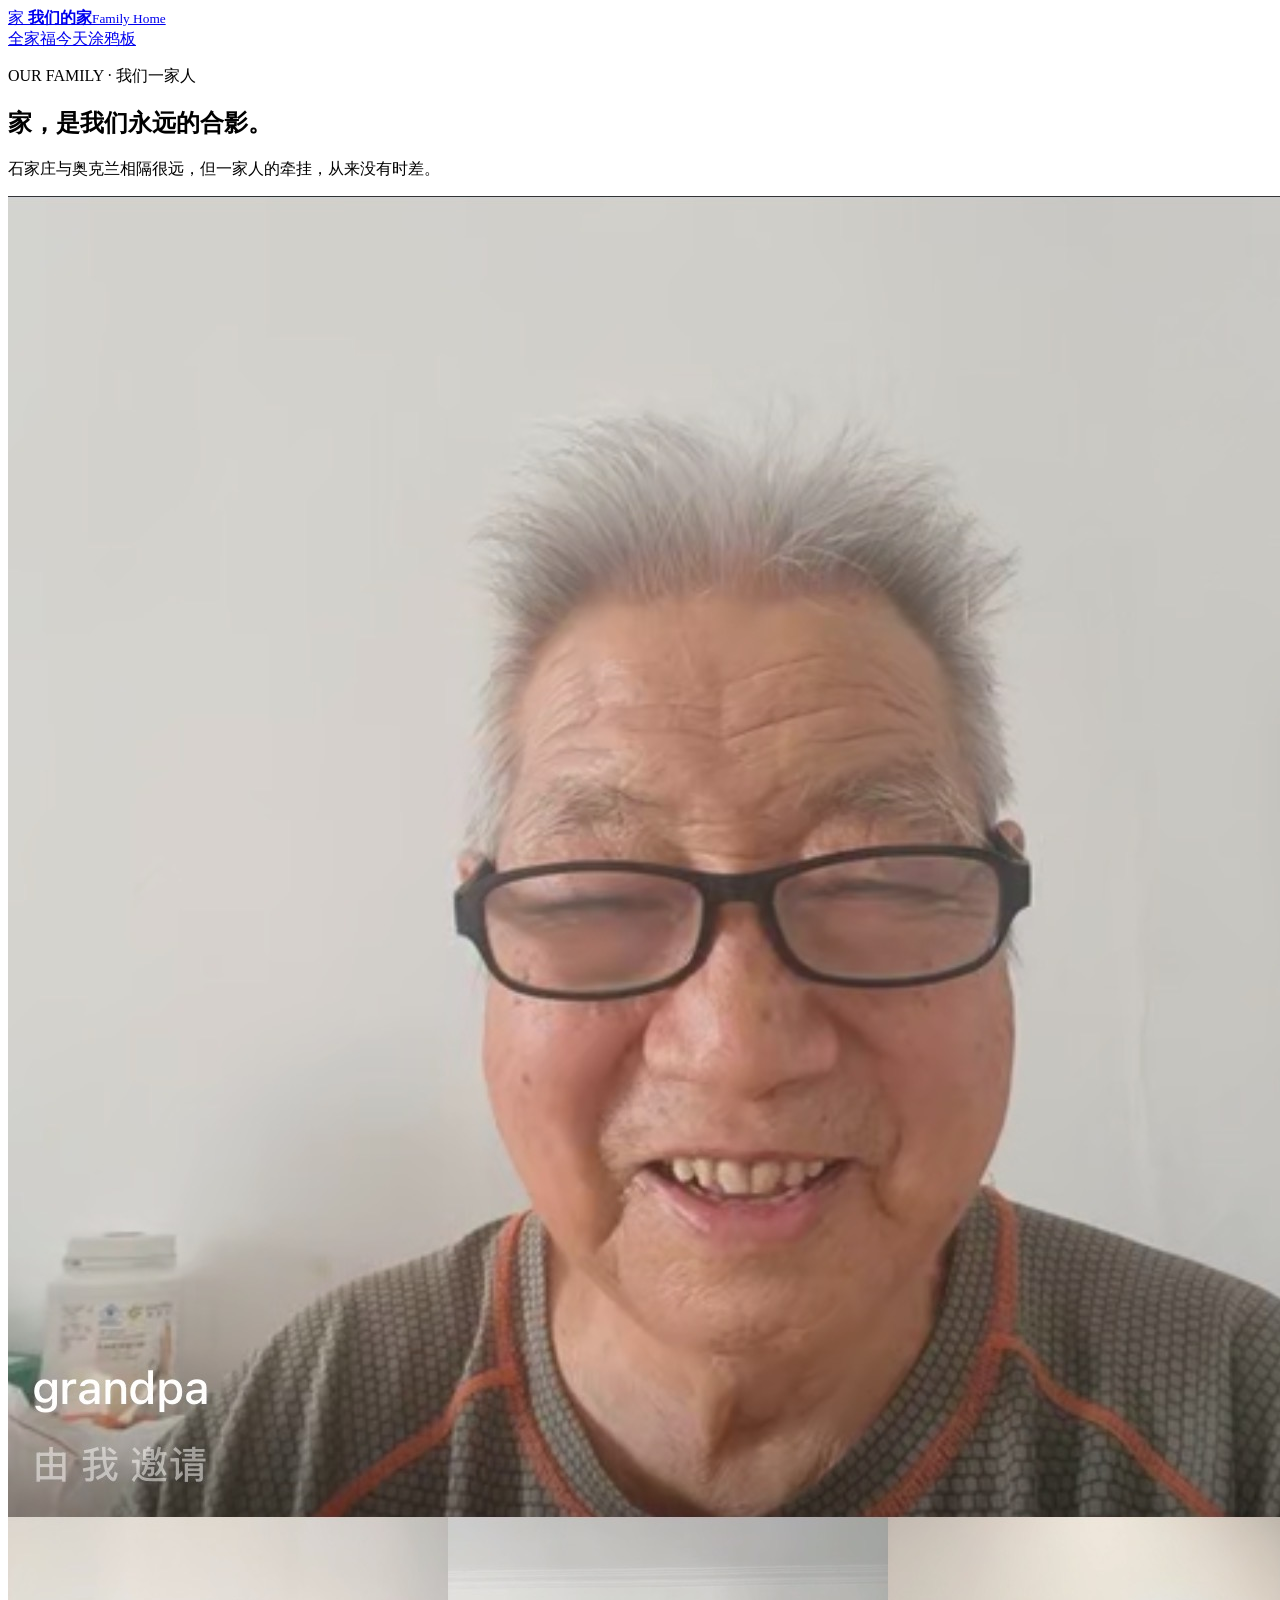
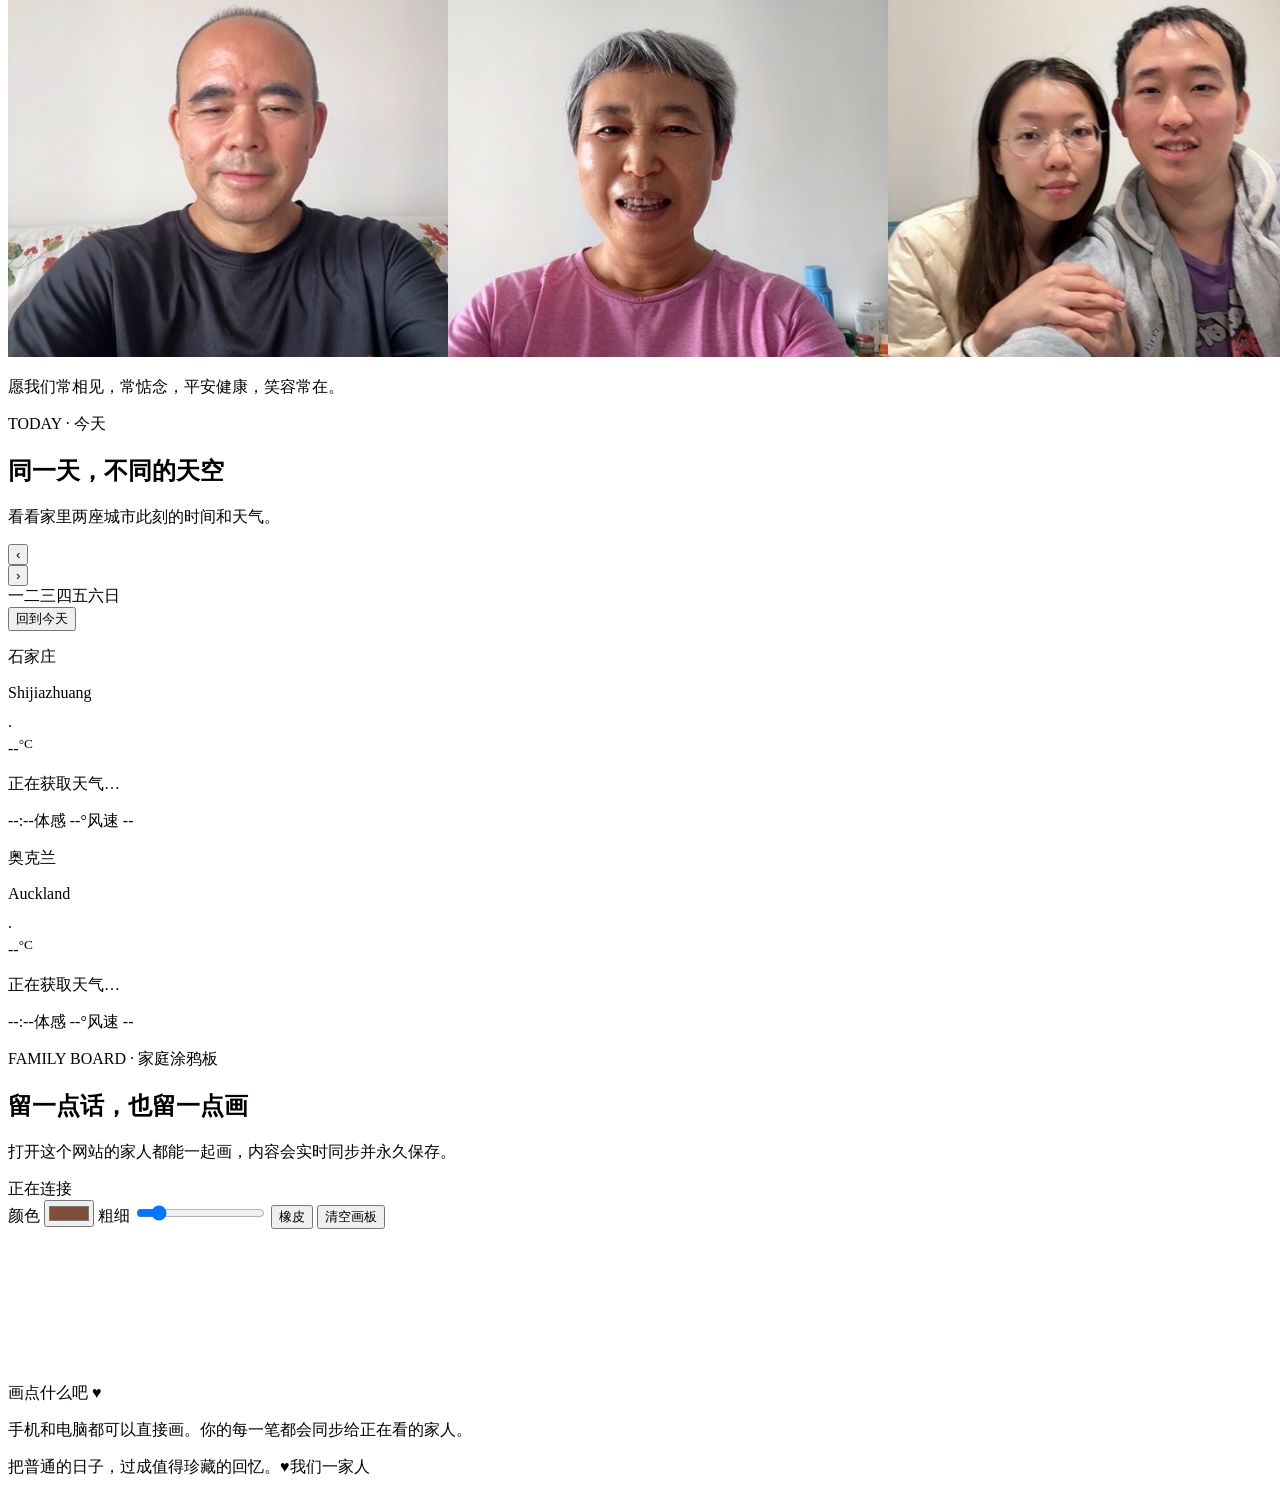
==== public/index.html @ 723e1494 "feat: add family dashboard with weather calendar and realtime board" ====
<!doctype html>
<html lang="zh-CN">
<head>
  <meta charset="UTF-8" />
  <meta name="viewport" content="width=device-width, initial-scale=1.0" />
  <meta name="theme-color" content="#f6ead9" />
  <meta name="description" content="一家人的共享小天地：全家福、日历、两地天气和实时涂鸦板。" />
  <title>我们的家 · Family Home</title>
  <link rel="stylesheet" href="/style.css?v=3" />
</head>
<body>
  <div class="paper-noise" aria-hidden="true"></div>
  <header class="topbar">
    <a class="brand" href="#home">
      <span class="brand-mark">家</span>
      <span><strong>我们的家</strong><small>Family Home</small></span>
    </a>
    <nav>
      <a href="#home">全家福</a><a href="#today">今天</a><a href="#board">涂鸦板</a>
    </nav>
  </header>

  <main>
    <section id="home" class="hero section">
      <div class="hero-copy">
        <p class="eyebrow">OUR FAMILY · 我们一家人</p>
        <h1>家，是我们永远的合影。</h1>
        <p class="lead">石家庄与奥克兰相隔很远，但一家人的牵挂，从来没有时差。</p>
      </div>      <div class="portrait-stage">
        <span class="tape tape-left"></span><span class="tape tape-right"></span>
        <div class="frame">
          <div class="mat"><img src="/assets/family-photo.jpg" alt="我们一家人的全家福" /></div>
        </div>
        <p class="photo-caption">愿我们常相见，常惦念，平安健康，笑容常在。</p>
      </div>
    </section>

    <section id="today" class="section dashboard">
      <div class="section-heading">
        <p class="eyebrow">TODAY · 今天</p>
        <h2>同一天，不同的天空</h2>
        <p>看看家里两座城市此刻的时间和天气。</p>
      </div>
      <div class="today-grid">
        <article class="calendar-card card">
          <div class="calendar-head">
            <button id="prev-month" aria-label="上个月">‹</button>
            <div><strong id="calendar-title"></strong><small id="today-label"></small></div>
            <button id="next-month" aria-label="下个月">›</button>
          </div>
          <div class="weekdays"><span>一</span><span>二</span><span>三</span><span>四</span><span>五</span><span>六</span><span>日</span></div>
          <div id="calendar-grid" class="calendar-grid"></div>
          <button id="back-today" class="text-button">回到今天</button>
        </article>

        <div class="weather-stack">
          <article class="weather-card card" data-city="shijiazhuang">
            <div class="weather-top"><div><p class="city-cn">石家庄</p><p class="city-en">Shijiazhuang</p></div><span class="weather-icon">·</span></div>
            <div class="temp"><span class="temperature">--</span><sup>°C</sup></div>
            <p class="weather-desc">正在获取天气…</p>
            <div class="weather-meta"><span class="local-time">--:--</span><span class="feels">体感 --°</span><span class="wind">风速 --</span></div>
          </article>          <article class="weather-card card" data-city="auckland">
            <div class="weather-top"><div><p class="city-cn">奥克兰</p><p class="city-en">Auckland</p></div><span class="weather-icon">·</span></div>
            <div class="temp"><span class="temperature">--</span><sup>°C</sup></div>
            <p class="weather-desc">正在获取天气…</p>
            <div class="weather-meta"><span class="local-time">--:--</span><span class="feels">体感 --°</span><span class="wind">风速 --</span></div>
          </article>
        </div>
      </div>
    </section>

    <section id="board" class="section board-section">
      <div class="section-heading board-heading">
        <div><p class="eyebrow">FAMILY BOARD · 家庭涂鸦板</p><h2>留一点话，也留一点画</h2><p>打开这个网站的家人都能一起画，内容会实时同步并永久保存。</p></div>
        <div id="sync-status" class="sync-status"><span></span>正在连接</div>
      </div>
      <div class="board-shell card">
        <div class="board-toolbar">
          <label>颜色 <input id="pen-color" type="color" value="#7f4f3a" /></label>
          <label>粗细 <input id="pen-size" type="range" min="2" max="24" value="5" /></label>
          <button id="eraser-btn" class="tool-button">橡皮</button>
          <button id="clear-btn" class="tool-button danger">清空画板</button>
        </div>
        <div class="canvas-wrap"><canvas id="family-board"></canvas><div id="board-empty" class="board-empty">画点什么吧 ♥</div></div>
        <p class="board-tip">手机和电脑都可以直接画。你的每一笔都会同步给正在看的家人。</p>
      </div>
    </section>
  </main>

  <footer><span>把普通的日子，过成值得珍藏的回忆。</span><span>♥</span><span>我们一家人</span></footer>
  <script src="/app.js?v=3"></script>
</body>
</html>
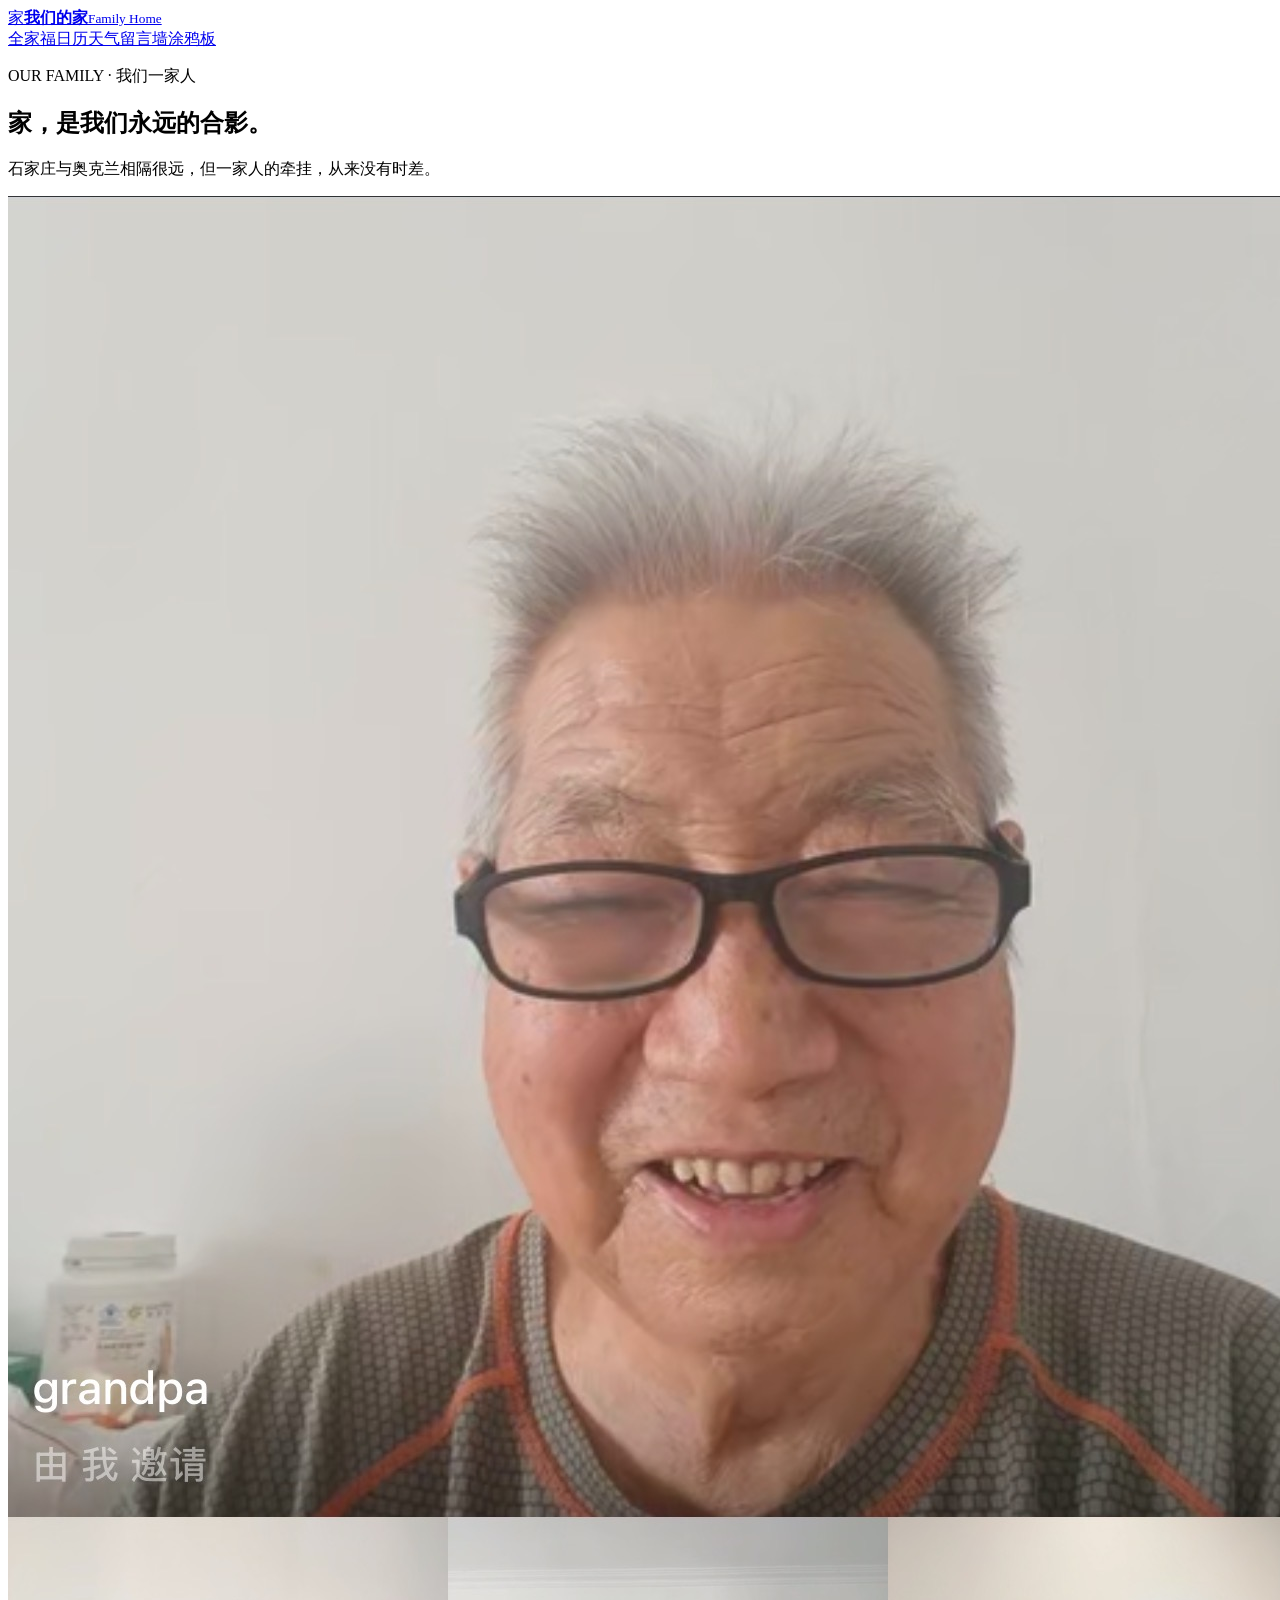
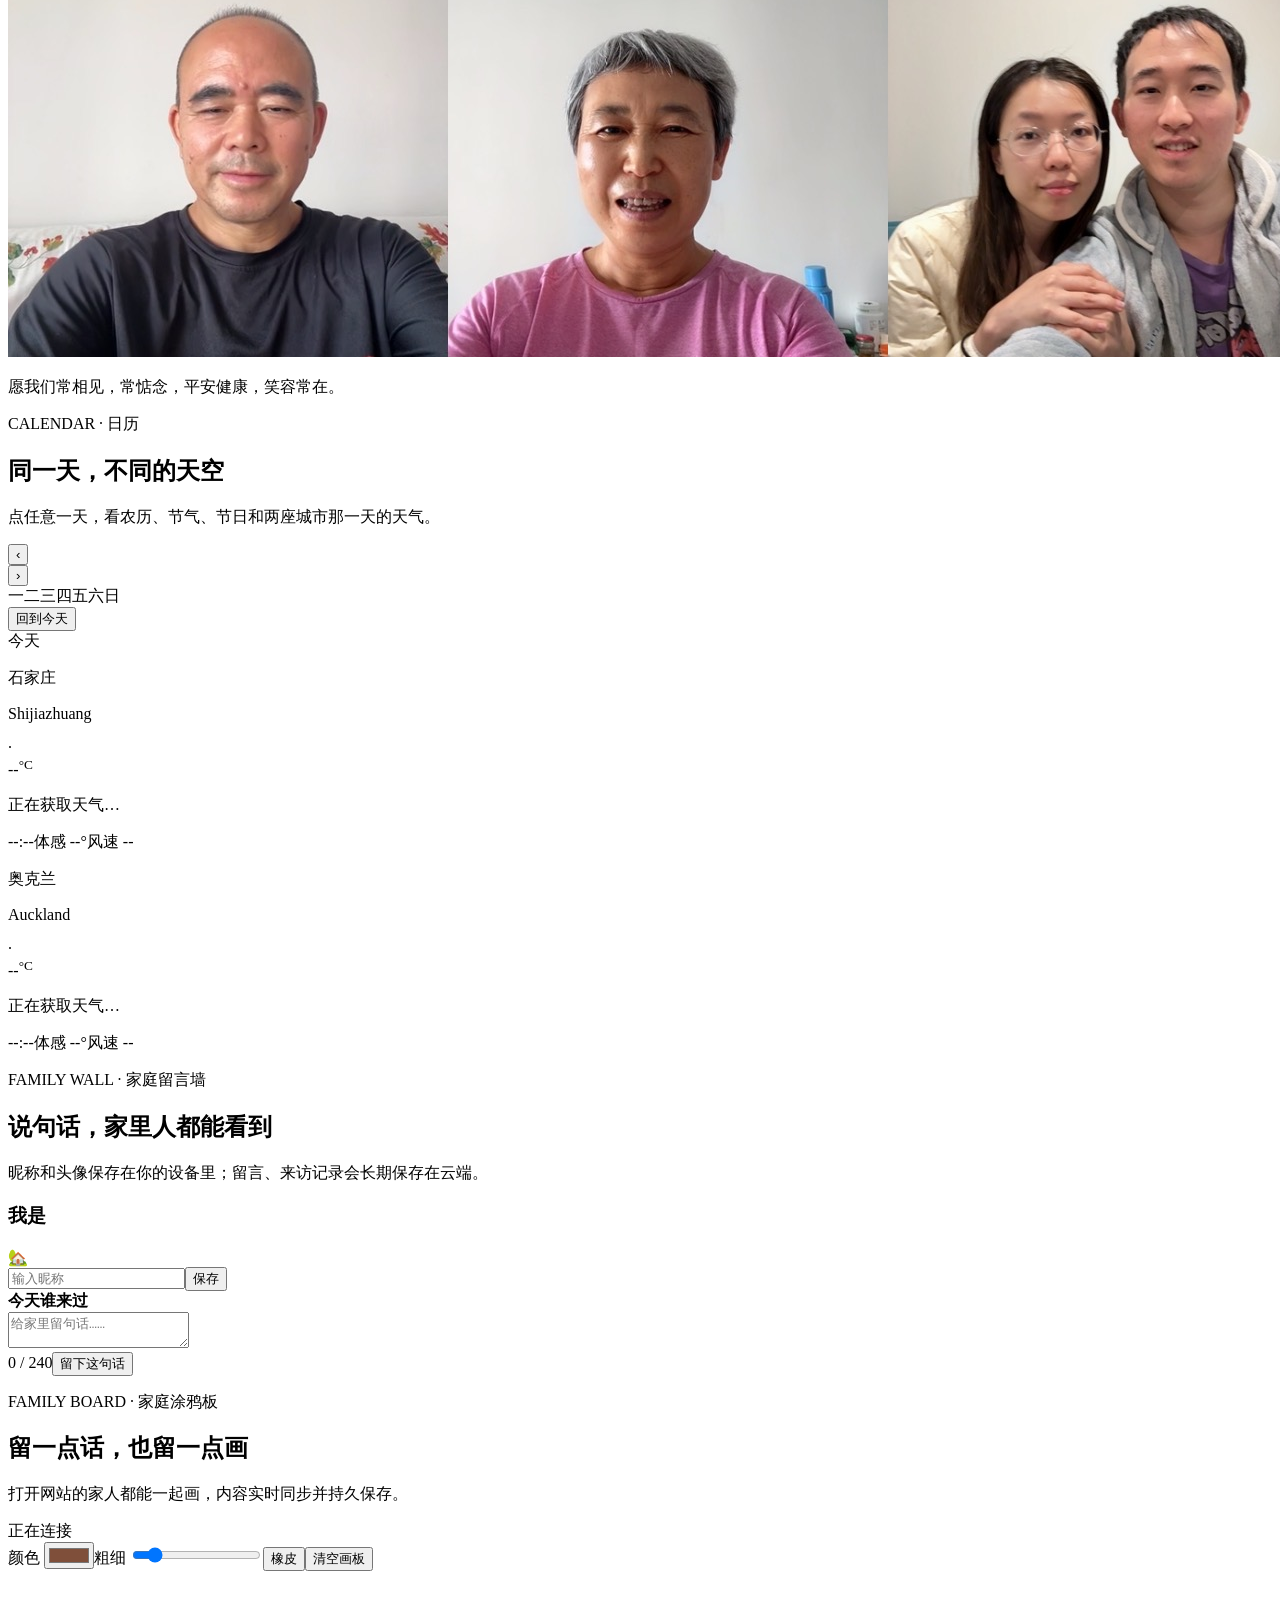
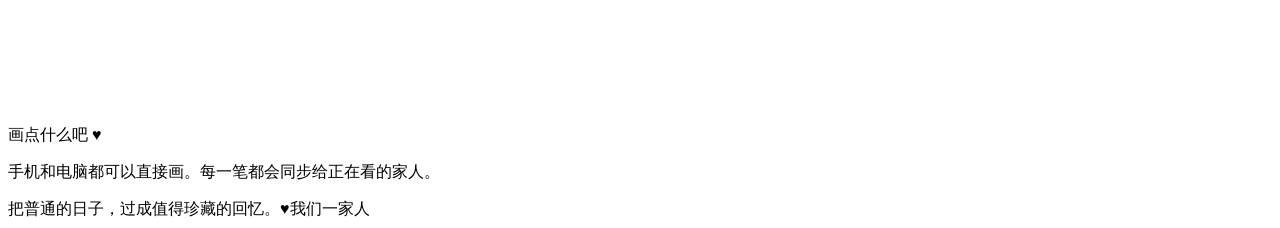
==== commit 19b7bb10: "feat: add interactive family calendar weather and message wall" ====
--- a/public/index.html
+++ b/public/index.html
@@ -4,90 +4,81 @@
   <meta charset="UTF-8" />
   <meta name="viewport" content="width=device-width, initial-scale=1.0" />
   <meta name="theme-color" content="#f6ead9" />
-  <meta name="description" content="一家人的共享小天地：全家福、日历、两地天气和实时涂鸦板。" />
+  <meta name="description" content="一家人的共享小天地：全家福、日历、两地天气、留言墙和实时涂鸦板。" />
   <title>我们的家 · Family Home</title>
-  <link rel="stylesheet" href="/style.css?v=3" />
+  <link rel="stylesheet" href="/style.css?v=5" />
 </head>
 <body>
   <div class="paper-noise" aria-hidden="true"></div>
   <header class="topbar">
-    <a class="brand" href="#home">
-      <span class="brand-mark">家</span>
-      <span><strong>我们的家</strong><small>Family Home</small></span>
-    </a>
-    <nav>
-      <a href="#home">全家福</a><a href="#today">今天</a><a href="#board">涂鸦板</a>
-    </nav>
+    <a class="brand" href="#home"><span class="brand-mark">家</span><span><strong>我们的家</strong><small>Family Home</small></span></a>
+    <nav><a href="#home">全家福</a><a href="#today">日历天气</a><a href="#messages">留言墙</a><a href="#board">涂鸦板</a></nav>
   </header>
 
   <main>
     <section id="home" class="hero section">
-      <div class="hero-copy">
-        <p class="eyebrow">OUR FAMILY · 我们一家人</p>
-        <h1>家，是我们永远的合影。</h1>
-        <p class="lead">石家庄与奥克兰相隔很远，但一家人的牵挂，从来没有时差。</p>
-      </div>      <div class="portrait-stage">
+      <div class="hero-copy"><p class="eyebrow">OUR FAMILY · 我们一家人</p><h1>家，是我们永远的合影。</h1><p class="lead">石家庄与奥克兰相隔很远，但一家人的牵挂，从来没有时差。</p></div>
+      <div class="portrait-stage">
         <span class="tape tape-left"></span><span class="tape tape-right"></span>
-        <div class="frame">
-          <div class="mat"><img src="/assets/family-photo.jpg" alt="我们一家人的全家福" /></div>
-        </div>
+        <div class="frame"><div class="mat"><img src="/assets/family-photo.jpg" alt="我们一家人的全家福" /></div></div>
         <p class="photo-caption">愿我们常相见，常惦念，平安健康，笑容常在。</p>
       </div>
     </section>
 
     <section id="today" class="section dashboard">
-      <div class="section-heading">
-        <p class="eyebrow">TODAY · 今天</p>
-        <h2>同一天，不同的天空</h2>
-        <p>看看家里两座城市此刻的时间和天气。</p>
-      </div>
+      <div class="section-heading"><p class="eyebrow">CALENDAR · 日历</p><h2>同一天，不同的天空</h2><p>点任意一天，看农历、节气、节日和两座城市那一天的天气。</p></div>
       <div class="today-grid">
         <article class="calendar-card card">
-          <div class="calendar-head">
-            <button id="prev-month" aria-label="上个月">‹</button>
-            <div><strong id="calendar-title"></strong><small id="today-label"></small></div>
-            <button id="next-month" aria-label="下个月">›</button>
-          </div>
+          <div class="calendar-head"><button id="prev-month" aria-label="上个月">‹</button><div><strong id="calendar-title"></strong><small id="today-label"></small></div><button id="next-month" aria-label="下个月">›</button></div>
           <div class="weekdays"><span>一</span><span>二</span><span>三</span><span>四</span><span>五</span><span>六</span><span>日</span></div>
           <div id="calendar-grid" class="calendar-grid"></div>
+          <div id="selected-day-detail" class="selected-day-detail"></div>
           <button id="back-today" class="text-button">回到今天</button>
         </article>
 
         <div class="weather-stack">
+          <div class="weather-date-strip"><span id="weather-date-title">今天</span><small id="weather-date-note"></small></div>
           <article class="weather-card card" data-city="shijiazhuang">
             <div class="weather-top"><div><p class="city-cn">石家庄</p><p class="city-en">Shijiazhuang</p></div><span class="weather-icon">·</span></div>
-            <div class="temp"><span class="temperature">--</span><sup>°C</sup></div>
-            <p class="weather-desc">正在获取天气…</p>
+            <div class="temp"><span class="temperature">--</span><sup>°C</sup></div><p class="weather-desc">正在获取天气…</p>
             <div class="weather-meta"><span class="local-time">--:--</span><span class="feels">体感 --°</span><span class="wind">风速 --</span></div>
-          </article>          <article class="weather-card card" data-city="auckland">
+          </article>
+          <article class="weather-card card" data-city="auckland">
             <div class="weather-top"><div><p class="city-cn">奥克兰</p><p class="city-en">Auckland</p></div><span class="weather-icon">·</span></div>
-            <div class="temp"><span class="temperature">--</span><sup>°C</sup></div>
-            <p class="weather-desc">正在获取天气…</p>
+            <div class="temp"><span class="temperature">--</span><sup>°C</sup></div><p class="weather-desc">正在获取天气…</p>
             <div class="weather-meta"><span class="local-time">--:--</span><span class="feels">体感 --°</span><span class="wind">风速 --</span></div>
           </article>
         </div>
       </div>
     </section>
 
+    <section id="messages" class="section">
+      <div class="section-heading"><p class="eyebrow">FAMILY WALL · 家庭留言墙</p><h2>说句话，家里人都能看到</h2><p>昵称和头像保存在你的设备里；留言、来访记录会长期保存在云端。</p></div>
+      <div class="family-grid">
+        <article class="profile-card card">
+          <h3>我是</h3>
+          <div class="profile-row"><div id="profile-avatar" class="avatar big">🏡</div><div><input id="profile-name" maxlength="18" placeholder="输入昵称" /><button id="save-profile" class="primary-button">保存</button></div></div>
+          <div id="avatar-picker" class="avatar-picker"></div>
+          <div class="visitors-title"><strong>今天谁来过</strong><span id="visitor-count"></span></div>
+          <div id="visitor-list" class="visitor-list"></div>
+        </article>
+        <article class="message-card card">
+          <div id="message-list" class="message-list"></div>
+          <form id="message-form" class="message-form"><textarea id="message-input" maxlength="240" placeholder="给家里留句话……" required></textarea><div><span id="message-count">0 / 240</span><button class="primary-button" type="submit">留下这句话</button></div></form>
+        </article>
+      </div>
+    </section>
+
     <section id="board" class="section board-section">
-      <div class="section-heading board-heading">
-        <div><p class="eyebrow">FAMILY BOARD · 家庭涂鸦板</p><h2>留一点话，也留一点画</h2><p>打开这个网站的家人都能一起画，内容会实时同步并永久保存。</p></div>
-        <div id="sync-status" class="sync-status"><span></span>正在连接</div>
-      </div>
+      <div class="section-heading board-heading"><div><p class="eyebrow">FAMILY BOARD · 家庭涂鸦板</p><h2>留一点话，也留一点画</h2><p>打开网站的家人都能一起画，内容实时同步并持久保存。</p></div><div id="sync-status" class="sync-status"><span></span>正在连接</div></div>
       <div class="board-shell card">
-        <div class="board-toolbar">
-          <label>颜色 <input id="pen-color" type="color" value="#7f4f3a" /></label>
-          <label>粗细 <input id="pen-size" type="range" min="2" max="24" value="5" /></label>
-          <button id="eraser-btn" class="tool-button">橡皮</button>
-          <button id="clear-btn" class="tool-button danger">清空画板</button>
-        </div>
+        <div class="board-toolbar"><label>颜色 <input id="pen-color" type="color" value="#7f4f3a" /></label><label>粗细 <input id="pen-size" type="range" min="2" max="24" value="5" /></label><button id="eraser-btn" class="tool-button">橡皮</button><button id="clear-btn" class="tool-button danger">清空画板</button></div>
         <div class="canvas-wrap"><canvas id="family-board"></canvas><div id="board-empty" class="board-empty">画点什么吧 ♥</div></div>
-        <p class="board-tip">手机和电脑都可以直接画。你的每一笔都会同步给正在看的家人。</p>
+        <p class="board-tip">手机和电脑都可以直接画。每一笔都会同步给正在看的家人。</p>
       </div>
     </section>
   </main>
-
   <footer><span>把普通的日子，过成值得珍藏的回忆。</span><span>♥</span><span>我们一家人</span></footer>
-  <script src="/app.js?v=3"></script>
+  <script src="/app.js?v=5"></script>
 </body>
 </html>
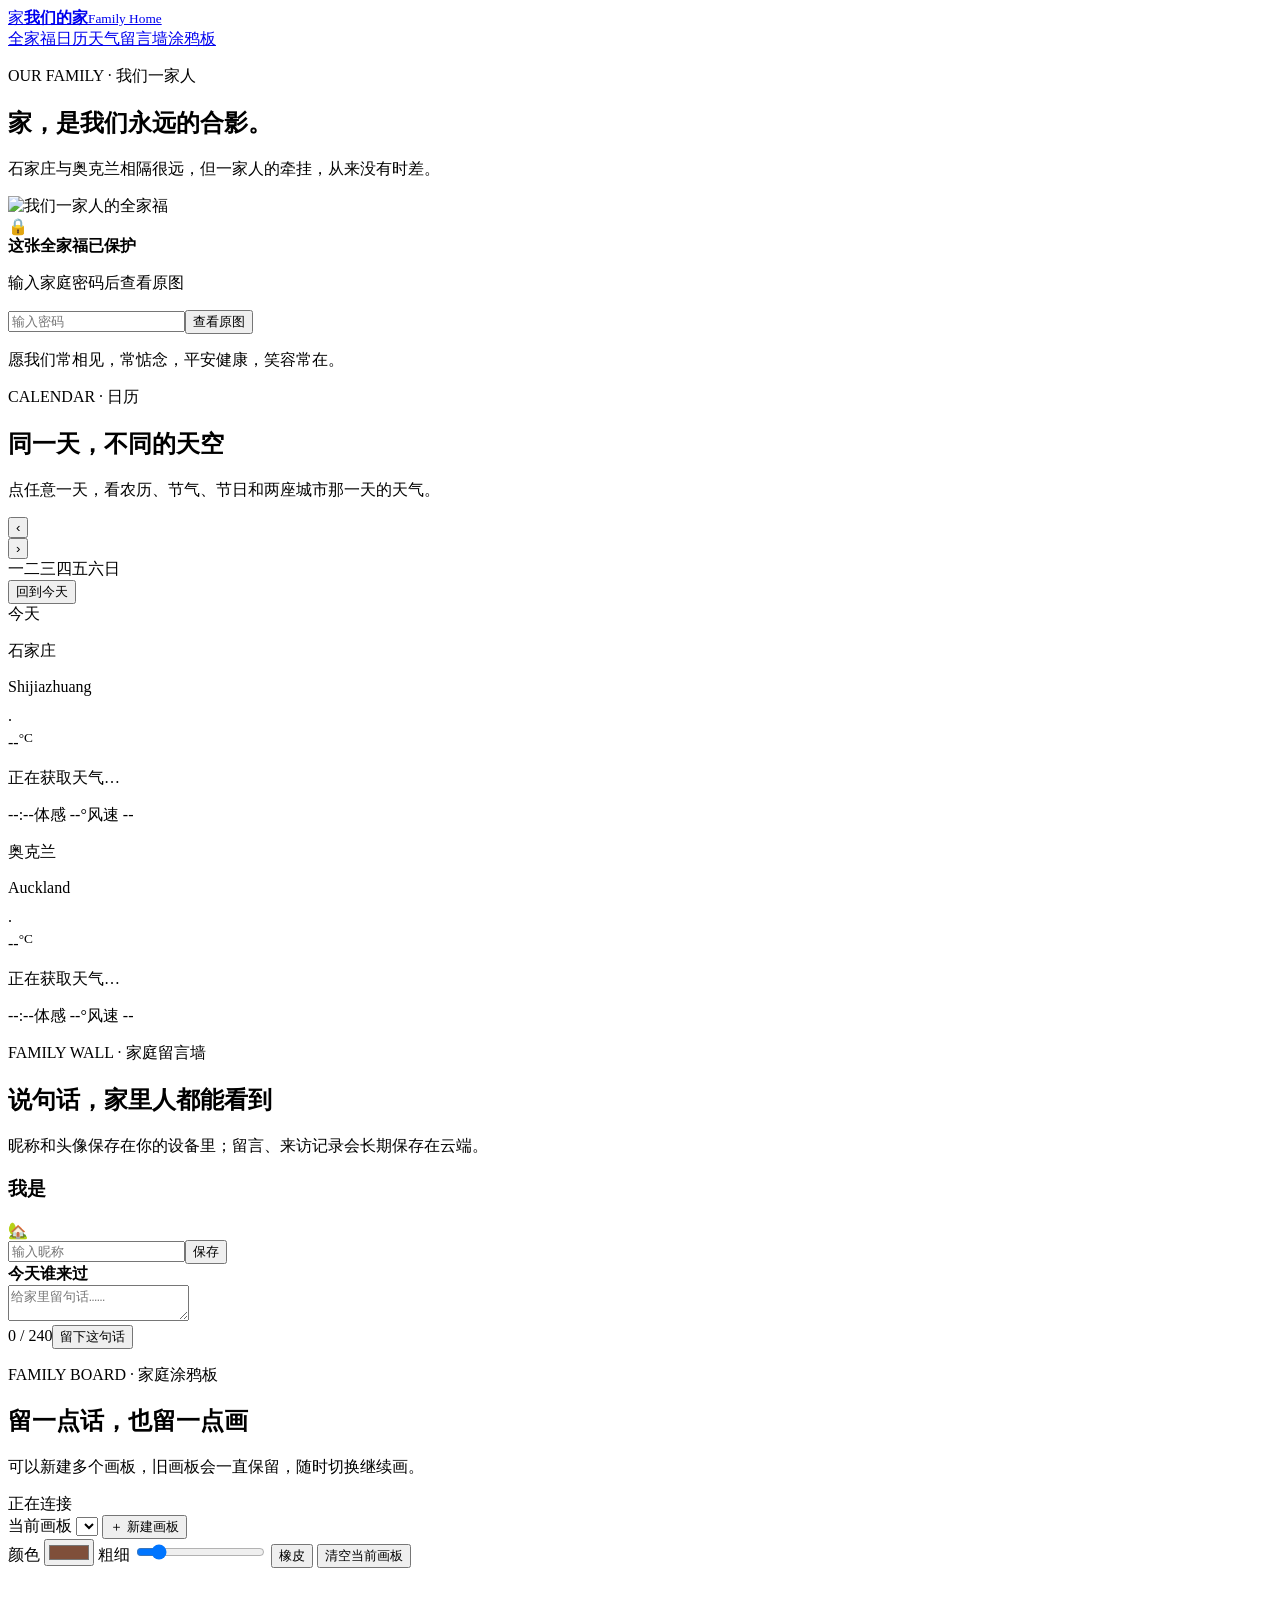
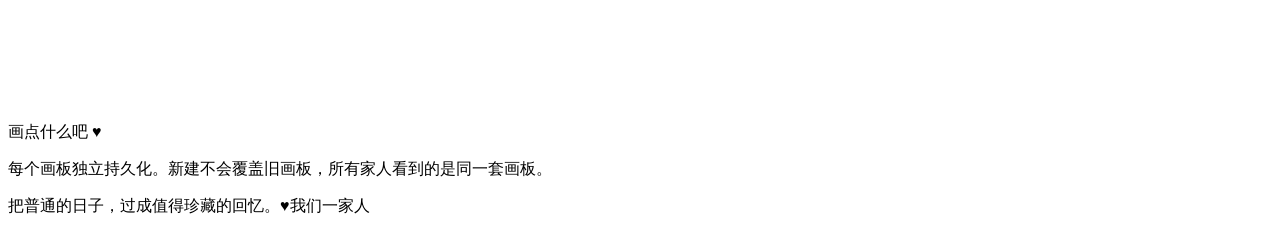
==== commit f1d961cd: "feat: protect family photo and add persistent multi-board canvas" ====
--- a/public/index.html
+++ b/public/index.html
@@ -6,7 +6,7 @@
   <meta name="theme-color" content="#f6ead9" />
   <meta name="description" content="一家人的共享小天地：全家福、日历、两地天气、留言墙和实时涂鸦板。" />
   <title>我们的家 · Family Home</title>
-  <link rel="stylesheet" href="/style.css?v=5" />
+  <link rel="stylesheet" href="/style.css?v=6" />
 </head>
 <body>
   <div class="paper-noise" aria-hidden="true"></div>
@@ -17,10 +17,21 @@
 
   <main>
     <section id="home" class="hero section">
-      <div class="hero-copy"><p class="eyebrow">OUR FAMILY · 我们一家人</p><h1>家，是我们永远的合影。</h1><p class="lead">石家庄与奥克兰相隔很远，但一家人的牵挂，从来没有时差。</p></div>
+      <div class="hero-copy">
+        <p class="eyebrow">OUR FAMILY · 我们一家人</p>
+        <h1>家，是我们永远的合影。</h1>
+        <p class="lead">石家庄与奥克兰相隔很远，但一家人的牵挂，从来没有时差。</p>
+      </div>
       <div class="portrait-stage">
         <span class="tape tape-left"></span><span class="tape tape-right"></span>
-        <div class="frame"><div class="mat"><img src="/assets/family-photo.jpg" alt="我们一家人的全家福" /></div></div>
+        <div class="frame"><div class="mat photo-lock-wrap">
+          <img id="family-photo" src="/assets/family-photo-blur.jpg" alt="我们一家人的全家福" />
+          <div id="photo-lock" class="photo-lock">
+            <div class="lock-icon">🔒</div><strong>这张全家福已保护</strong><p>输入家庭密码后查看原图</p>
+            <form id="photo-unlock-form"><input id="photo-code" inputmode="numeric" autocomplete="one-time-code" maxlength="12" placeholder="输入密码" /><button type="submit">查看原图</button></form>
+            <small id="photo-lock-error"></small>
+          </div>
+        </div></div>
         <p class="photo-caption">愿我们常相见，常惦念，平安健康，笑容常在。</p>
       </div>
     </section>
@@ -34,9 +45,7 @@
           <div id="calendar-grid" class="calendar-grid"></div>
           <div id="selected-day-detail" class="selected-day-detail"></div>
           <button id="back-today" class="text-button">回到今天</button>
-        </article>
-
-        <div class="weather-stack">
+        </article>        <div class="weather-stack">
           <div class="weather-date-strip"><span id="weather-date-title">今天</span><small id="weather-date-note"></small></div>
           <article class="weather-card card" data-city="shijiazhuang">
             <div class="weather-top"><div><p class="city-cn">石家庄</p><p class="city-en">Shijiazhuang</p></div><span class="weather-icon">·</span></div>
@@ -67,18 +76,28 @@
           <form id="message-form" class="message-form"><textarea id="message-input" maxlength="240" placeholder="给家里留句话……" required></textarea><div><span id="message-count">0 / 240</span><button class="primary-button" type="submit">留下这句话</button></div></form>
         </article>
       </div>
-    </section>
-
-    <section id="board" class="section board-section">
-      <div class="section-heading board-heading"><div><p class="eyebrow">FAMILY BOARD · 家庭涂鸦板</p><h2>留一点话，也留一点画</h2><p>打开网站的家人都能一起画，内容实时同步并持久保存。</p></div><div id="sync-status" class="sync-status"><span></span>正在连接</div></div>
+    </section>    <section id="board" class="section board-section">
+      <div class="section-heading board-heading">
+        <div><p class="eyebrow">FAMILY BOARD · 家庭涂鸦板</p><h2>留一点话，也留一点画</h2><p>可以新建多个画板，旧画板会一直保留，随时切换继续画。</p></div>
+        <div id="sync-status" class="sync-status"><span></span>正在连接</div>
+      </div>
       <div class="board-shell card">
-        <div class="board-toolbar"><label>颜色 <input id="pen-color" type="color" value="#7f4f3a" /></label><label>粗细 <input id="pen-size" type="range" min="2" max="24" value="5" /></label><button id="eraser-btn" class="tool-button">橡皮</button><button id="clear-btn" class="tool-button danger">清空画板</button></div>
+        <div class="board-switcher">
+          <label>当前画板 <select id="board-select"></select></label>
+          <button id="new-board-btn" class="primary-button" type="button">＋ 新建画板</button>
+        </div>
+        <div class="board-toolbar">
+          <label>颜色 <input id="pen-color" type="color" value="#7f4f3a" /></label>
+          <label>粗细 <input id="pen-size" type="range" min="2" max="24" value="5" /></label>
+          <button id="eraser-btn" class="tool-button">橡皮</button>
+          <button id="clear-btn" class="tool-button danger">清空当前画板</button>
+        </div>
         <div class="canvas-wrap"><canvas id="family-board"></canvas><div id="board-empty" class="board-empty">画点什么吧 ♥</div></div>
-        <p class="board-tip">手机和电脑都可以直接画。每一笔都会同步给正在看的家人。</p>
+        <p class="board-tip">每个画板独立持久化。新建不会覆盖旧画板，所有家人看到的是同一套画板。</p>
       </div>
     </section>
   </main>
   <footer><span>把普通的日子，过成值得珍藏的回忆。</span><span>♥</span><span>我们一家人</span></footer>
-  <script src="/app.js?v=5"></script>
+  <script src="/app.js?v=6"></script>
 </body>
 </html>
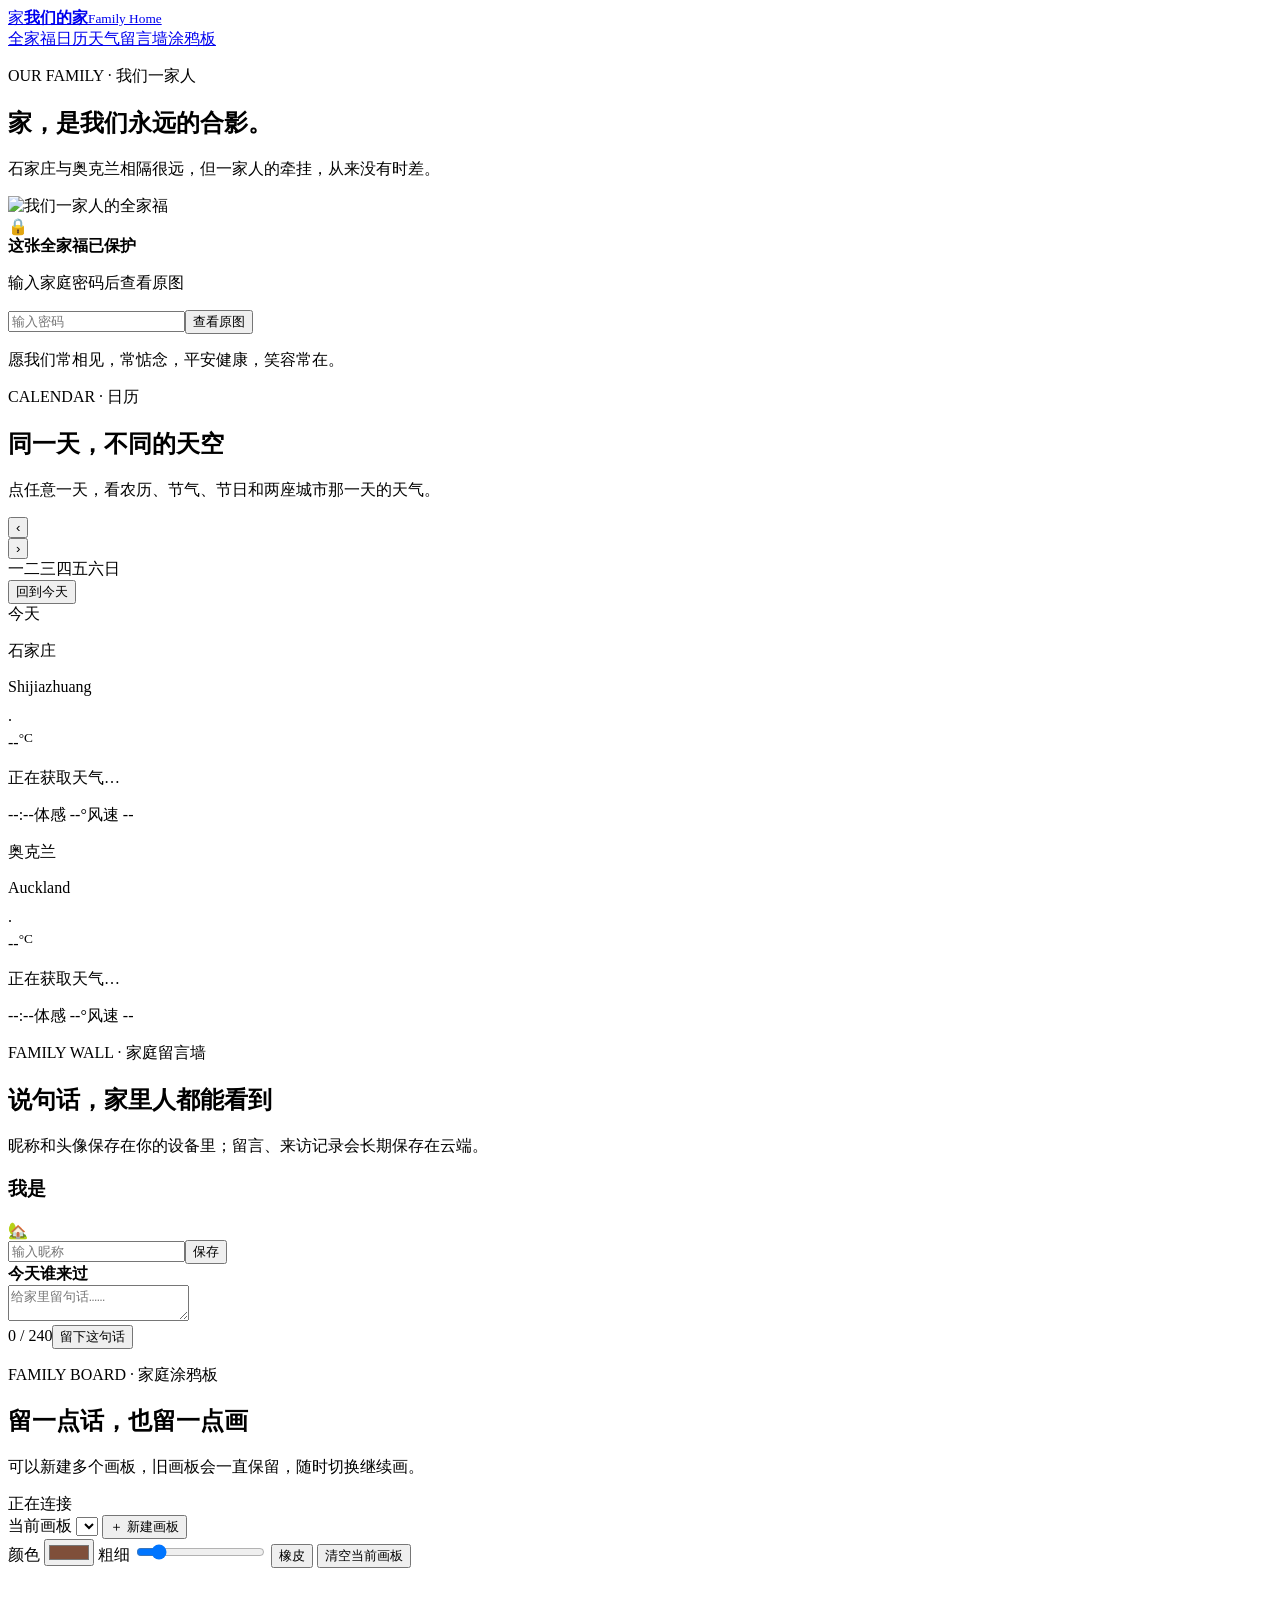
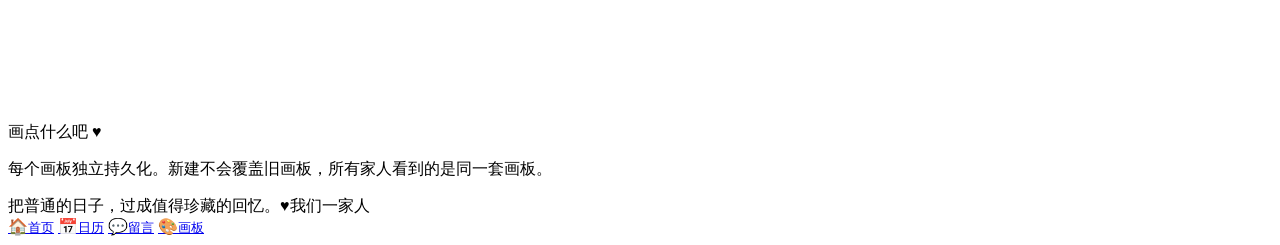
==== commit 6811fd56: "fix: stabilize visitor identity and improve mobile experience" ====
--- a/public/index.html
+++ b/public/index.html
@@ -6,7 +6,7 @@
   <meta name="theme-color" content="#f6ead9" />
   <meta name="description" content="一家人的共享小天地：全家福、日历、两地天气、留言墙和实时涂鸦板。" />
   <title>我们的家 · Family Home</title>
-  <link rel="stylesheet" href="/style.css?v=6" />
+  <link rel="stylesheet" href="/style.css?v=7" />
 </head>
 <body>
   <div class="paper-noise" aria-hidden="true"></div>
@@ -98,6 +98,12 @@
     </section>
   </main>
   <footer><span>把普通的日子，过成值得珍藏的回忆。</span><span>♥</span><span>我们一家人</span></footer>
-  <script src="/app.js?v=6"></script>
+  <nav class="mobile-nav" aria-label="手机端导航">
+    <a href="#home"><span>🏠</span><small>首页</small></a>
+    <a href="#today"><span>📅</span><small>日历</small></a>
+    <a href="#messages"><span>💬</span><small>留言</small></a>
+    <a href="#board"><span>🎨</span><small>画板</small></a>
+  </nav>
+  <script src="/app.js?v=7"></script>
 </body>
 </html>
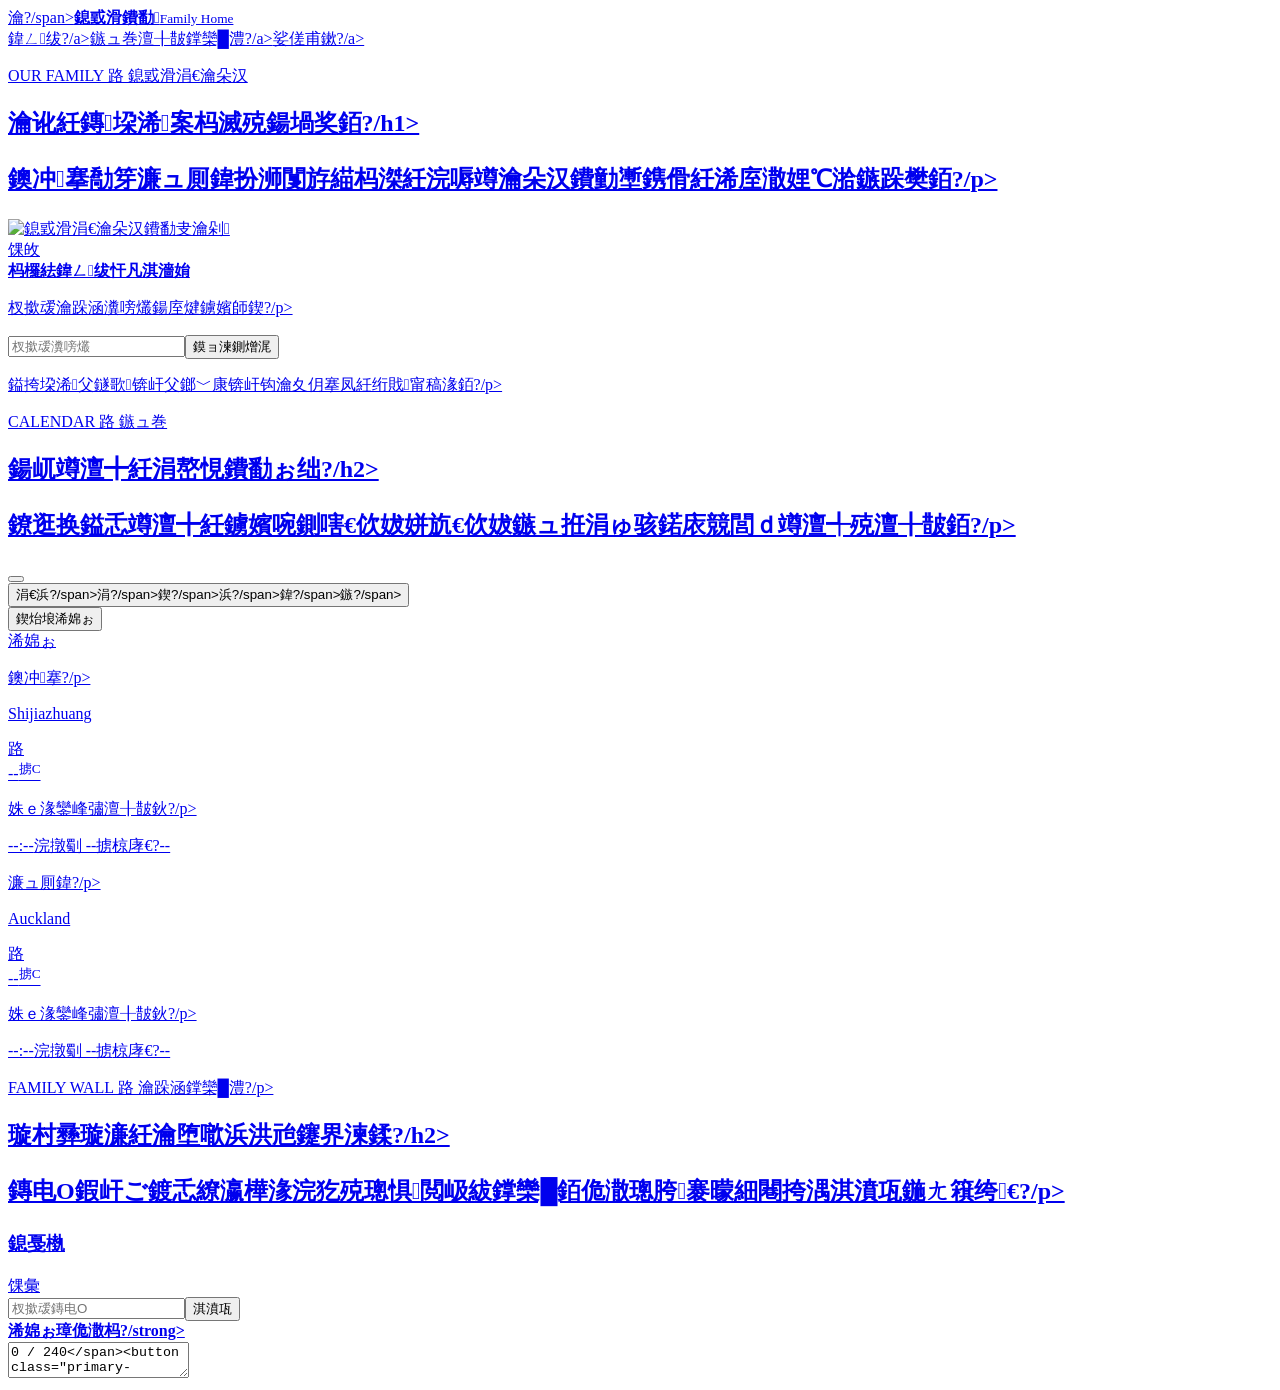
==== commit 29919ce5: "fix: prevent mobile message wall overflow" ====
--- a/public/index.html
+++ b/public/index.html
@@ -1,109 +1,109 @@
-<!doctype html>
+﻿<!doctype html>
 <html lang="zh-CN">
 <head>
   <meta charset="UTF-8" />
   <meta name="viewport" content="width=device-width, initial-scale=1.0" />
   <meta name="theme-color" content="#f6ead9" />
-  <meta name="description" content="一家人的共享小天地：全家福、日历、两地天气、留言墙和实时涂鸦板。" />
-  <title>我们的家 · Family Home</title>
-  <link rel="stylesheet" href="/style.css?v=7" />
+  <meta name="description" content="涓€瀹朵汉鐨勫叡浜皬澶╁湴锛氬叏瀹剁銆佹棩鍘嗐€佷袱鍦板ぉ姘斻€佺暀瑷€澧欏拰瀹炴椂娑傞甫鏉裤€? />
+  <title>鎴戜滑鐨勫 路 Family Home</title>
+  <link rel="stylesheet" href="/style.css?v=8" />
 </head>
 <body>
   <div class="paper-noise" aria-hidden="true"></div>
   <header class="topbar">
-    <a class="brand" href="#home"><span class="brand-mark">家</span><span><strong>我们的家</strong><small>Family Home</small></span></a>
-    <nav><a href="#home">全家福</a><a href="#today">日历天气</a><a href="#messages">留言墙</a><a href="#board">涂鸦板</a></nav>
+    <a class="brand" href="#home"><span class="brand-mark">瀹?/span><span><strong>鎴戜滑鐨勫</strong><small>Family Home</small></span></a>
+    <nav><a href="#home">鍏ㄥ绂?/a><a href="#today">鏃ュ巻澶╂皵</a><a href="#messages">鐣欒█澧?/a><a href="#board">娑傞甫鏉?/a></nav>
   </header>
 
   <main>
     <section id="home" class="hero section">
       <div class="hero-copy">
-        <p class="eyebrow">OUR FAMILY · 我们一家人</p>
-        <h1>家，是我们永远的合影。</h1>
-        <p class="lead">石家庄与奥克兰相隔很远，但一家人的牵挂，从来没有时差。</p>
+        <p class="eyebrow">OUR FAMILY 路 鎴戜滑涓€瀹朵汉</p>
+        <h1>瀹讹紝鏄垜浠案杩滅殑鍚堝奖銆?/h1>
+        <p class="lead">鐭冲搴勪笌濂ュ厠鍏扮浉闅斿緢杩滐紝浣嗕竴瀹朵汉鐨勭壍鎸傦紝浠庢潵娌℃湁鏃跺樊銆?/p>
       </div>
       <div class="portrait-stage">
         <span class="tape tape-left"></span><span class="tape tape-right"></span>
         <div class="frame"><div class="mat photo-lock-wrap">
-          <img id="family-photo" src="/assets/family-photo-blur.jpg" alt="我们一家人的全家福" />
+          <img id="family-photo" src="/assets/family-photo-blur.jpg" alt="鎴戜滑涓€瀹朵汉鐨勫叏瀹剁" />
           <div id="photo-lock" class="photo-lock">
-            <div class="lock-icon">🔒</div><strong>这张全家福已保护</strong><p>输入家庭密码后查看原图</p>
-            <form id="photo-unlock-form"><input id="photo-code" inputmode="numeric" autocomplete="one-time-code" maxlength="12" placeholder="输入密码" /><button type="submit">查看原图</button></form>
+            <div class="lock-icon">馃敀</div><strong>杩欏紶鍏ㄥ绂忓凡淇濇姢</strong><p>杈撳叆瀹跺涵瀵嗙爜鍚庢煡鐪嬪師鍥?/p>
+            <form id="photo-unlock-form"><input id="photo-code" inputmode="numeric" autocomplete="one-time-code" maxlength="12" placeholder="杈撳叆瀵嗙爜" /><button type="submit">鏌ョ湅鍘熷浘</button></form>
             <small id="photo-lock-error"></small>
           </div>
         </div></div>
-        <p class="photo-caption">愿我们常相见，常惦念，平安健康，笑容常在。</p>
+        <p class="photo-caption">鎰挎垜浠父鐩歌锛屽父鎯﹀康锛屽钩瀹夊仴搴凤紝绗戝甯稿湪銆?/p>
       </div>
     </section>
 
     <section id="today" class="section dashboard">
-      <div class="section-heading"><p class="eyebrow">CALENDAR · 日历</p><h2>同一天，不同的天空</h2><p>点任意一天，看农历、节气、节日和两座城市那一天的天气。</p></div>
+      <div class="section-heading"><p class="eyebrow">CALENDAR 路 鏃ュ巻</p><h2>鍚屼竴澶╋紝涓嶅悓鐨勫ぉ绌?/h2><p>鐐逛换鎰忎竴澶╋紝鐪嬪啘鍘嗐€佽妭姘斻€佽妭鏃ュ拰涓ゅ骇鍩庡競閭ｄ竴澶╃殑澶╂皵銆?/p></div>
       <div class="today-grid">
         <article class="calendar-card card">
-          <div class="calendar-head"><button id="prev-month" aria-label="上个月">‹</button><div><strong id="calendar-title"></strong><small id="today-label"></small></div><button id="next-month" aria-label="下个月">›</button></div>
-          <div class="weekdays"><span>一</span><span>二</span><span>三</span><span>四</span><span>五</span><span>六</span><span>日</span></div>
+          <div class="calendar-head"><button id="prev-month" aria-label="涓婁釜鏈?>鈥?/button><div><strong id="calendar-title"></strong><small id="today-label"></small></div><button id="next-month" aria-label="涓嬩釜鏈?>鈥?/button></div>
+          <div class="weekdays"><span>涓€</span><span>浜?/span><span>涓?/span><span>鍥?/span><span>浜?/span><span>鍏?/span><span>鏃?/span></div>
           <div id="calendar-grid" class="calendar-grid"></div>
           <div id="selected-day-detail" class="selected-day-detail"></div>
-          <button id="back-today" class="text-button">回到今天</button>
+          <button id="back-today" class="text-button">鍥炲埌浠婂ぉ</button>
         </article>        <div class="weather-stack">
-          <div class="weather-date-strip"><span id="weather-date-title">今天</span><small id="weather-date-note"></small></div>
+          <div class="weather-date-strip"><span id="weather-date-title">浠婂ぉ</span><small id="weather-date-note"></small></div>
           <article class="weather-card card" data-city="shijiazhuang">
-            <div class="weather-top"><div><p class="city-cn">石家庄</p><p class="city-en">Shijiazhuang</p></div><span class="weather-icon">·</span></div>
-            <div class="temp"><span class="temperature">--</span><sup>°C</sup></div><p class="weather-desc">正在获取天气…</p>
-            <div class="weather-meta"><span class="local-time">--:--</span><span class="feels">体感 --°</span><span class="wind">风速 --</span></div>
+            <div class="weather-top"><div><p class="city-cn">鐭冲搴?/p><p class="city-en">Shijiazhuang</p></div><span class="weather-icon">路</span></div>
+            <div class="temp"><span class="temperature">--</span><sup>掳C</sup></div><p class="weather-desc">姝ｅ湪鑾峰彇澶╂皵鈥?/p>
+            <div class="weather-meta"><span class="local-time">--:--</span><span class="feels">浣撴劅 --掳</span><span class="wind">椋庨€?--</span></div>
           </article>
           <article class="weather-card card" data-city="auckland">
-            <div class="weather-top"><div><p class="city-cn">奥克兰</p><p class="city-en">Auckland</p></div><span class="weather-icon">·</span></div>
-            <div class="temp"><span class="temperature">--</span><sup>°C</sup></div><p class="weather-desc">正在获取天气…</p>
-            <div class="weather-meta"><span class="local-time">--:--</span><span class="feels">体感 --°</span><span class="wind">风速 --</span></div>
+            <div class="weather-top"><div><p class="city-cn">濂ュ厠鍏?/p><p class="city-en">Auckland</p></div><span class="weather-icon">路</span></div>
+            <div class="temp"><span class="temperature">--</span><sup>掳C</sup></div><p class="weather-desc">姝ｅ湪鑾峰彇澶╂皵鈥?/p>
+            <div class="weather-meta"><span class="local-time">--:--</span><span class="feels">浣撴劅 --掳</span><span class="wind">椋庨€?--</span></div>
           </article>
         </div>
       </div>
     </section>
 
     <section id="messages" class="section">
-      <div class="section-heading"><p class="eyebrow">FAMILY WALL · 家庭留言墙</p><h2>说句话，家里人都能看到</h2><p>昵称和头像保存在你的设备里；留言、来访记录会长期保存在云端。</p></div>
+      <div class="section-heading"><p class="eyebrow">FAMILY WALL 路 瀹跺涵鐣欒█澧?/p><h2>璇村彞璇濓紝瀹堕噷浜洪兘鑳界湅鍒?/h2><p>鏄电О鍜屽ご鍍忎繚瀛樺湪浣犵殑璁惧閲岋紱鐣欒█銆佹潵璁胯褰曚細闀挎湡淇濆瓨鍦ㄤ簯绔€?/p></div>
       <div class="family-grid">
         <article class="profile-card card">
-          <h3>我是</h3>
-          <div class="profile-row"><div id="profile-avatar" class="avatar big">🏡</div><div><input id="profile-name" maxlength="18" placeholder="输入昵称" /><button id="save-profile" class="primary-button">保存</button></div></div>
+          <h3>鎴戞槸</h3>
+          <div class="profile-row"><div id="profile-avatar" class="avatar big">馃彙</div><div><input id="profile-name" maxlength="18" placeholder="杈撳叆鏄电О" /><button id="save-profile" class="primary-button">淇濆瓨</button></div></div>
           <div id="avatar-picker" class="avatar-picker"></div>
-          <div class="visitors-title"><strong>今天谁来过</strong><span id="visitor-count"></span></div>
+          <div class="visitors-title"><strong>浠婂ぉ璋佹潵杩?/strong><span id="visitor-count"></span></div>
           <div id="visitor-list" class="visitor-list"></div>
         </article>
         <article class="message-card card">
           <div id="message-list" class="message-list"></div>
-          <form id="message-form" class="message-form"><textarea id="message-input" maxlength="240" placeholder="给家里留句话……" required></textarea><div><span id="message-count">0 / 240</span><button class="primary-button" type="submit">留下这句话</button></div></form>
+          <form id="message-form" class="message-form"><textarea id="message-input" maxlength="240" placeholder="缁欏閲岀暀鍙ヨ瘽鈥︹€? required></textarea><div><span id="message-count">0 / 240</span><button class="primary-button" type="submit">鐣欎笅杩欏彞璇?/button></div></form>
         </article>
       </div>
     </section>    <section id="board" class="section board-section">
       <div class="section-heading board-heading">
-        <div><p class="eyebrow">FAMILY BOARD · 家庭涂鸦板</p><h2>留一点话，也留一点画</h2><p>可以新建多个画板，旧画板会一直保留，随时切换继续画。</p></div>
-        <div id="sync-status" class="sync-status"><span></span>正在连接</div>
+        <div><p class="eyebrow">FAMILY BOARD 路 瀹跺涵娑傞甫鏉?/p><h2>鐣欎竴鐐硅瘽锛屼篃鐣欎竴鐐圭敾</h2><p>鍙互鏂板缓澶氫釜鐢绘澘锛屾棫鐢绘澘浼氫竴鐩翠繚鐣欙紝闅忔椂鍒囨崲缁х画鐢汇€?/p></div>
+        <div id="sync-status" class="sync-status"><span></span>姝ｅ湪杩炴帴</div>
       </div>
       <div class="board-shell card">
         <div class="board-switcher">
-          <label>当前画板 <select id="board-select"></select></label>
-          <button id="new-board-btn" class="primary-button" type="button">＋ 新建画板</button>
+          <label>褰撳墠鐢绘澘 <select id="board-select"></select></label>
+          <button id="new-board-btn" class="primary-button" type="button">锛?鏂板缓鐢绘澘</button>
         </div>
         <div class="board-toolbar">
-          <label>颜色 <input id="pen-color" type="color" value="#7f4f3a" /></label>
-          <label>粗细 <input id="pen-size" type="range" min="2" max="24" value="5" /></label>
-          <button id="eraser-btn" class="tool-button">橡皮</button>
-          <button id="clear-btn" class="tool-button danger">清空当前画板</button>
+          <label>棰滆壊 <input id="pen-color" type="color" value="#7f4f3a" /></label>
+          <label>绮楃粏 <input id="pen-size" type="range" min="2" max="24" value="5" /></label>
+          <button id="eraser-btn" class="tool-button">姗＄毊</button>
+          <button id="clear-btn" class="tool-button danger">娓呯┖褰撳墠鐢绘澘</button>
         </div>
-        <div class="canvas-wrap"><canvas id="family-board"></canvas><div id="board-empty" class="board-empty">画点什么吧 ♥</div></div>
-        <p class="board-tip">每个画板独立持久化。新建不会覆盖旧画板，所有家人看到的是同一套画板。</p>
+        <div class="canvas-wrap"><canvas id="family-board"></canvas><div id="board-empty" class="board-empty">鐢荤偣浠€涔堝惂 鈾?/div></div>
+        <p class="board-tip">姣忎釜鐢绘澘鐙珛鎸佷箙鍖栥€傛柊寤轰笉浼氳鐩栨棫鐢绘澘锛屾墍鏈夊浜虹湅鍒扮殑鏄悓涓€濂楃敾鏉裤€?/p>
       </div>
     </section>
   </main>
-  <footer><span>把普通的日子，过成值得珍藏的回忆。</span><span>♥</span><span>我们一家人</span></footer>
-  <nav class="mobile-nav" aria-label="手机端导航">
-    <a href="#home"><span>🏠</span><small>首页</small></a>
-    <a href="#today"><span>📅</span><small>日历</small></a>
-    <a href="#messages"><span>💬</span><small>留言</small></a>
-    <a href="#board"><span>🎨</span><small>画板</small></a>
+  <footer><span>鎶婃櫘閫氱殑鏃ュ瓙锛岃繃鎴愬€煎緱鐝嶈棌鐨勫洖蹇嗐€?/span><span>鈾?/span><span>鎴戜滑涓€瀹朵汉</span></footer>
+  <nav class="mobile-nav" aria-label="鎵嬫満绔鑸?>
+    <a href="#home"><span>馃彔</span><small>棣栭〉</small></a>
+    <a href="#today"><span>馃搮</span><small>鏃ュ巻</small></a>
+    <a href="#messages"><span>馃挰</span><small>鐣欒█</small></a>
+    <a href="#board"><span>馃帹</span><small>鐢绘澘</small></a>
   </nav>
   <script src="/app.js?v=7"></script>
 </body>
-</html>+</html>
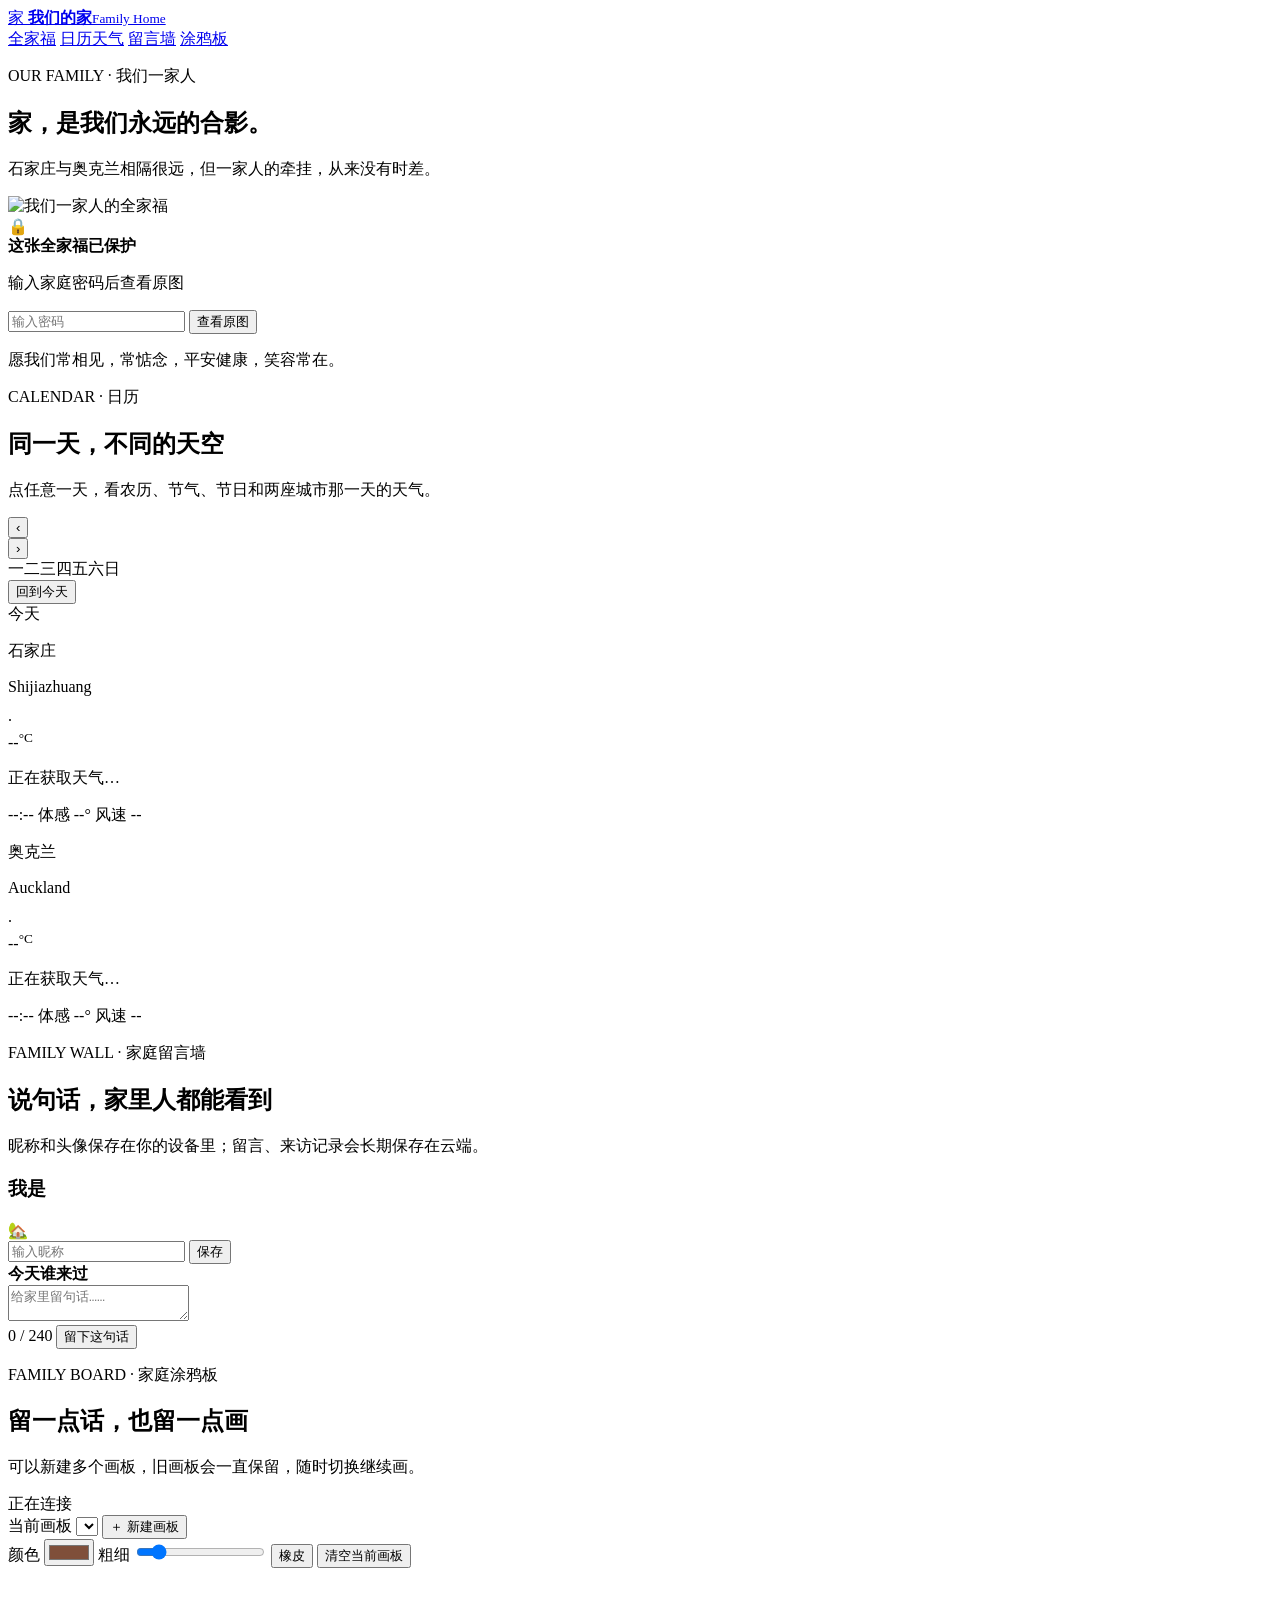
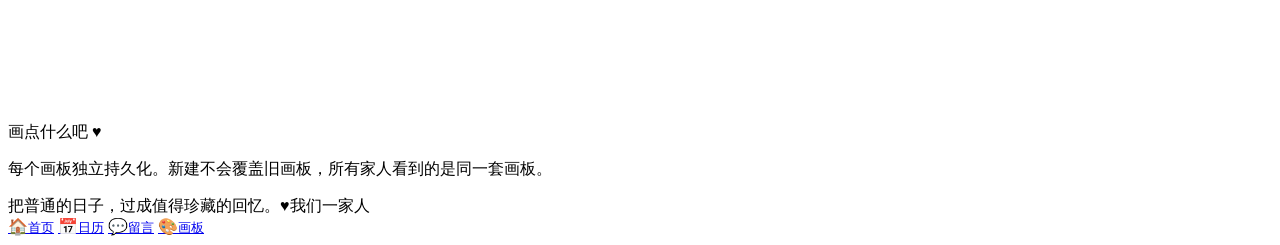
==== commit 4ddc8cf2: "feat: add PWA install flow and repair UTF-8 html" ====
--- a/public/index.html
+++ b/public/index.html
@@ -1,109 +1,219 @@
-﻿<!doctype html>
+<!doctype html>
 <html lang="zh-CN">
 <head>
   <meta charset="UTF-8" />
-  <meta name="viewport" content="width=device-width, initial-scale=1.0" />
-  <meta name="theme-color" content="#f6ead9" />
-  <meta name="description" content="涓€瀹朵汉鐨勫叡浜皬澶╁湴锛氬叏瀹剁銆佹棩鍘嗐€佷袱鍦板ぉ姘斻€佺暀瑷€澧欏拰瀹炴椂娑傞甫鏉裤€? />
-  <title>鎴戜滑鐨勫 路 Family Home</title>
-  <link rel="stylesheet" href="/style.css?v=8" />
+  <meta name="viewport" content="width=device-width, initial-scale=1.0, viewport-fit=cover" />
+  <meta name="theme-color" content="#7e4f3a" />
+  <meta name="description" content="一家人的共享小天地：全家福、日历、两地天气、留言墙和实时涂鸦板。" />
+  <meta name="apple-mobile-web-app-capable" content="yes" />
+  <meta name="apple-mobile-web-app-status-bar-style" content="default" />
+  <meta name="apple-mobile-web-app-title" content="我们的家" />
+  <title>我们的家 · Family Home</title>
+  <link rel="manifest" href="/manifest.webmanifest?v=9" />
+  <link rel="apple-touch-icon" href="/icons/apple-touch-icon.png" />
+  <link rel="icon" href="/icons/icon-192.png" />
+  <link rel="stylesheet" href="/style.css?v=9" />
 </head>
 <body>
   <div class="paper-noise" aria-hidden="true"></div>
+
   <header class="topbar">
-    <a class="brand" href="#home"><span class="brand-mark">瀹?/span><span><strong>鎴戜滑鐨勫</strong><small>Family Home</small></span></a>
-    <nav><a href="#home">鍏ㄥ绂?/a><a href="#today">鏃ュ巻澶╂皵</a><a href="#messages">鐣欒█澧?/a><a href="#board">娑傞甫鏉?/a></nav>
+    <a class="brand" href="#home">
+      <span class="brand-mark">家</span>
+      <span><strong>我们的家</strong><small>Family Home</small></span>
+    </a>
+    <nav>
+      <a href="#home">全家福</a>
+      <a href="#today">日历天气</a>
+      <a href="#messages">留言墙</a>
+      <a href="#board">涂鸦板</a>
+    </nav>
+    <button id="install-app-btn" class="install-app-btn" type="button" hidden>安装到手机</button>
   </header>
 
   <main>
     <section id="home" class="hero section">
       <div class="hero-copy">
-        <p class="eyebrow">OUR FAMILY 路 鎴戜滑涓€瀹朵汉</p>
-        <h1>瀹讹紝鏄垜浠案杩滅殑鍚堝奖銆?/h1>
-        <p class="lead">鐭冲搴勪笌濂ュ厠鍏扮浉闅斿緢杩滐紝浣嗕竴瀹朵汉鐨勭壍鎸傦紝浠庢潵娌℃湁鏃跺樊銆?/p>
-      </div>
+        <p class="eyebrow">OUR FAMILY · 我们一家人</p>
+        <h1>家，是我们永远的合影。</h1>
+        <p class="lead">石家庄与奥克兰相隔很远，但一家人的牵挂，从来没有时差。</p>
+      </div>
+
       <div class="portrait-stage">
-        <span class="tape tape-left"></span><span class="tape tape-right"></span>
-        <div class="frame"><div class="mat photo-lock-wrap">
-          <img id="family-photo" src="/assets/family-photo-blur.jpg" alt="鎴戜滑涓€瀹朵汉鐨勫叏瀹剁" />
-          <div id="photo-lock" class="photo-lock">
-            <div class="lock-icon">馃敀</div><strong>杩欏紶鍏ㄥ绂忓凡淇濇姢</strong><p>杈撳叆瀹跺涵瀵嗙爜鍚庢煡鐪嬪師鍥?/p>
-            <form id="photo-unlock-form"><input id="photo-code" inputmode="numeric" autocomplete="one-time-code" maxlength="12" placeholder="杈撳叆瀵嗙爜" /><button type="submit">鏌ョ湅鍘熷浘</button></form>
-            <small id="photo-lock-error"></small>
-          </div>
-        </div></div>
-        <p class="photo-caption">鎰挎垜浠父鐩歌锛屽父鎯﹀康锛屽钩瀹夊仴搴凤紝绗戝甯稿湪銆?/p>
+        <span class="tape tape-left"></span>
+        <span class="tape tape-right"></span>
+        <div class="frame">
+          <div class="mat photo-lock-wrap">
+            <img id="family-photo" src="/assets/family-photo-blur.jpg" alt="我们一家人的全家福" />
+            <div id="photo-lock" class="photo-lock">
+              <div class="lock-icon">🔒</div>
+              <strong>这张全家福已保护</strong>
+              <p>输入家庭密码后查看原图</p>
+              <form id="photo-unlock-form">
+                <input id="photo-code" inputmode="numeric" autocomplete="one-time-code" maxlength="12" placeholder="输入密码" />
+                <button type="submit">查看原图</button>
+              </form>
+              <small id="photo-lock-error"></small>
+            </div>
+          </div>
+        </div>
+        <p class="photo-caption">愿我们常相见，常惦念，平安健康，笑容常在。</p>
       </div>
     </section>
 
     <section id="today" class="section dashboard">
-      <div class="section-heading"><p class="eyebrow">CALENDAR 路 鏃ュ巻</p><h2>鍚屼竴澶╋紝涓嶅悓鐨勫ぉ绌?/h2><p>鐐逛换鎰忎竴澶╋紝鐪嬪啘鍘嗐€佽妭姘斻€佽妭鏃ュ拰涓ゅ骇鍩庡競閭ｄ竴澶╃殑澶╂皵銆?/p></div>
+      <div class="section-heading">
+        <p class="eyebrow">CALENDAR · 日历</p>
+        <h2>同一天，不同的天空</h2>
+        <p>点任意一天，看农历、节气、节日和两座城市那一天的天气。</p>
+      </div>
+
       <div class="today-grid">
         <article class="calendar-card card">
-          <div class="calendar-head"><button id="prev-month" aria-label="涓婁釜鏈?>鈥?/button><div><strong id="calendar-title"></strong><small id="today-label"></small></div><button id="next-month" aria-label="涓嬩釜鏈?>鈥?/button></div>
-          <div class="weekdays"><span>涓€</span><span>浜?/span><span>涓?/span><span>鍥?/span><span>浜?/span><span>鍏?/span><span>鏃?/span></div>
+          <div class="calendar-head">
+            <button id="prev-month" aria-label="上个月">‹</button>
+            <div>
+              <strong id="calendar-title"></strong>
+              <small id="today-label"></small>
+            </div>
+            <button id="next-month" aria-label="下个月">›</button>
+          </div>
+          <div class="weekdays">
+            <span>一</span><span>二</span><span>三</span><span>四</span><span>五</span><span>六</span><span>日</span>
+          </div>
           <div id="calendar-grid" class="calendar-grid"></div>
           <div id="selected-day-detail" class="selected-day-detail"></div>
-          <button id="back-today" class="text-button">鍥炲埌浠婂ぉ</button>
-        </article>        <div class="weather-stack">
-          <div class="weather-date-strip"><span id="weather-date-title">浠婂ぉ</span><small id="weather-date-note"></small></div>
+          <button id="back-today" class="text-button">回到今天</button>
+        </article>
+
+        <div class="weather-stack">
+          <div class="weather-date-strip">
+            <span id="weather-date-title">今天</span>
+            <small id="weather-date-note"></small>
+          </div>
+
           <article class="weather-card card" data-city="shijiazhuang">
-            <div class="weather-top"><div><p class="city-cn">鐭冲搴?/p><p class="city-en">Shijiazhuang</p></div><span class="weather-icon">路</span></div>
-            <div class="temp"><span class="temperature">--</span><sup>掳C</sup></div><p class="weather-desc">姝ｅ湪鑾峰彇澶╂皵鈥?/p>
-            <div class="weather-meta"><span class="local-time">--:--</span><span class="feels">浣撴劅 --掳</span><span class="wind">椋庨€?--</span></div>
+            <div class="weather-top">
+              <div><p class="city-cn">石家庄</p><p class="city-en">Shijiazhuang</p></div>
+              <span class="weather-icon">·</span>
+            </div>
+            <div class="temp"><span class="temperature">--</span><sup>°C</sup></div>
+            <p class="weather-desc">正在获取天气…</p>
+            <div class="weather-meta">
+              <span class="local-time">--:--</span>
+              <span class="feels">体感 --°</span>
+              <span class="wind">风速 --</span>
+            </div>
           </article>
+
           <article class="weather-card card" data-city="auckland">
-            <div class="weather-top"><div><p class="city-cn">濂ュ厠鍏?/p><p class="city-en">Auckland</p></div><span class="weather-icon">路</span></div>
-            <div class="temp"><span class="temperature">--</span><sup>掳C</sup></div><p class="weather-desc">姝ｅ湪鑾峰彇澶╂皵鈥?/p>
-            <div class="weather-meta"><span class="local-time">--:--</span><span class="feels">浣撴劅 --掳</span><span class="wind">椋庨€?--</span></div>
+            <div class="weather-top">
+              <div><p class="city-cn">奥克兰</p><p class="city-en">Auckland</p></div>
+              <span class="weather-icon">·</span>
+            </div>
+            <div class="temp"><span class="temperature">--</span><sup>°C</sup></div>
+            <p class="weather-desc">正在获取天气…</p>
+            <div class="weather-meta">
+              <span class="local-time">--:--</span>
+              <span class="feels">体感 --°</span>
+              <span class="wind">风速 --</span>
+            </div>
           </article>
         </div>
       </div>
     </section>
 
     <section id="messages" class="section">
-      <div class="section-heading"><p class="eyebrow">FAMILY WALL 路 瀹跺涵鐣欒█澧?/p><h2>璇村彞璇濓紝瀹堕噷浜洪兘鑳界湅鍒?/h2><p>鏄电О鍜屽ご鍍忎繚瀛樺湪浣犵殑璁惧閲岋紱鐣欒█銆佹潵璁胯褰曚細闀挎湡淇濆瓨鍦ㄤ簯绔€?/p></div>
+      <div class="section-heading">
+        <p class="eyebrow">FAMILY WALL · 家庭留言墙</p>
+        <h2>说句话，家里人都能看到</h2>
+        <p>昵称和头像保存在你的设备里；留言、来访记录会长期保存在云端。</p>
+      </div>
+
       <div class="family-grid">
         <article class="profile-card card">
-          <h3>鎴戞槸</h3>
-          <div class="profile-row"><div id="profile-avatar" class="avatar big">馃彙</div><div><input id="profile-name" maxlength="18" placeholder="杈撳叆鏄电О" /><button id="save-profile" class="primary-button">淇濆瓨</button></div></div>
+          <h3>我是</h3>
+          <div class="profile-row">
+            <div id="profile-avatar" class="avatar big">🏡</div>
+            <div>
+              <input id="profile-name" maxlength="18" placeholder="输入昵称" />
+              <button id="save-profile" class="primary-button">保存</button>
+            </div>
+          </div>
           <div id="avatar-picker" class="avatar-picker"></div>
-          <div class="visitors-title"><strong>浠婂ぉ璋佹潵杩?/strong><span id="visitor-count"></span></div>
+          <div class="visitors-title"><strong>今天谁来过</strong><span id="visitor-count"></span></div>
           <div id="visitor-list" class="visitor-list"></div>
         </article>
+
         <article class="message-card card">
           <div id="message-list" class="message-list"></div>
-          <form id="message-form" class="message-form"><textarea id="message-input" maxlength="240" placeholder="缁欏閲岀暀鍙ヨ瘽鈥︹€? required></textarea><div><span id="message-count">0 / 240</span><button class="primary-button" type="submit">鐣欎笅杩欏彞璇?/button></div></form>
+          <form id="message-form" class="message-form">
+            <textarea id="message-input" maxlength="240" placeholder="给家里留句话……" required></textarea>
+            <div>
+              <span id="message-count">0 / 240</span>
+              <button class="primary-button" type="submit">留下这句话</button>
+            </div>
+          </form>
         </article>
       </div>
-    </section>    <section id="board" class="section board-section">
+    </section>
+
+    <section id="board" class="section board-section">
       <div class="section-heading board-heading">
-        <div><p class="eyebrow">FAMILY BOARD 路 瀹跺涵娑傞甫鏉?/p><h2>鐣欎竴鐐硅瘽锛屼篃鐣欎竴鐐圭敾</h2><p>鍙互鏂板缓澶氫釜鐢绘澘锛屾棫鐢绘澘浼氫竴鐩翠繚鐣欙紝闅忔椂鍒囨崲缁х画鐢汇€?/p></div>
-        <div id="sync-status" class="sync-status"><span></span>姝ｅ湪杩炴帴</div>
-      </div>
+        <div>
+          <p class="eyebrow">FAMILY BOARD · 家庭涂鸦板</p>
+          <h2>留一点话，也留一点画</h2>
+          <p>可以新建多个画板，旧画板会一直保留，随时切换继续画。</p>
+        </div>
+        <div id="sync-status" class="sync-status"><span></span>正在连接</div>
+      </div>
+
       <div class="board-shell card">
         <div class="board-switcher">
-          <label>褰撳墠鐢绘澘 <select id="board-select"></select></label>
-          <button id="new-board-btn" class="primary-button" type="button">锛?鏂板缓鐢绘澘</button>
+          <label>当前画板 <select id="board-select"></select></label>
+          <button id="new-board-btn" class="primary-button" type="button">＋ 新建画板</button>
         </div>
         <div class="board-toolbar">
-          <label>棰滆壊 <input id="pen-color" type="color" value="#7f4f3a" /></label>
-          <label>绮楃粏 <input id="pen-size" type="range" min="2" max="24" value="5" /></label>
-          <button id="eraser-btn" class="tool-button">姗＄毊</button>
-          <button id="clear-btn" class="tool-button danger">娓呯┖褰撳墠鐢绘澘</button>
-        </div>
-        <div class="canvas-wrap"><canvas id="family-board"></canvas><div id="board-empty" class="board-empty">鐢荤偣浠€涔堝惂 鈾?/div></div>
-        <p class="board-tip">姣忎釜鐢绘澘鐙珛鎸佷箙鍖栥€傛柊寤轰笉浼氳鐩栨棫鐢绘澘锛屾墍鏈夊浜虹湅鍒扮殑鏄悓涓€濂楃敾鏉裤€?/p>
+          <label>颜色 <input id="pen-color" type="color" value="#7f4f3a" /></label>
+          <label>粗细 <input id="pen-size" type="range" min="2" max="24" value="5" /></label>
+          <button id="eraser-btn" class="tool-button">橡皮</button>
+          <button id="clear-btn" class="tool-button danger">清空当前画板</button>
+        </div>
+        <div class="canvas-wrap">
+          <canvas id="family-board"></canvas>
+          <div id="board-empty" class="board-empty">画点什么吧 ♥</div>
+        </div>
+        <p class="board-tip">每个画板独立持久化。新建不会覆盖旧画板，所有家人看到的是同一套画板。</p>
       </div>
     </section>
   </main>
-  <footer><span>鎶婃櫘閫氱殑鏃ュ瓙锛岃繃鎴愬€煎緱鐝嶈棌鐨勫洖蹇嗐€?/span><span>鈾?/span><span>鎴戜滑涓€瀹朵汉</span></footer>
-  <nav class="mobile-nav" aria-label="鎵嬫満绔鑸?>
-    <a href="#home"><span>馃彔</span><small>棣栭〉</small></a>
-    <a href="#today"><span>馃搮</span><small>鏃ュ巻</small></a>
-    <a href="#messages"><span>馃挰</span><small>鐣欒█</small></a>
-    <a href="#board"><span>馃帹</span><small>鐢绘澘</small></a>
+
+  <footer>
+    <span>把普通的日子，过成值得珍藏的回忆。</span><span>♥</span><span>我们一家人</span>
+  </footer>
+
+  <nav class="mobile-nav" aria-label="手机端导航">
+    <a href="#home"><span>🏠</span><small>首页</small></a>
+    <a href="#today"><span>📅</span><small>日历</small></a>
+    <a href="#messages"><span>💬</span><small>留言</small></a>
+    <a href="#board"><span>🎨</span><small>画板</small></a>
   </nav>
-  <script src="/app.js?v=7"></script>
+
+  <div id="install-sheet" class="install-sheet" hidden>
+    <button id="install-sheet-backdrop" class="install-sheet-backdrop" type="button" aria-label="关闭安装提示"></button>
+    <section class="install-sheet-card" role="dialog" aria-modal="true" aria-labelledby="install-sheet-title">
+      <div class="install-sheet-handle"></div>
+      <button id="install-sheet-close" class="install-sheet-close" type="button" aria-label="关闭">×</button>
+      <div class="install-sheet-icon">🏡</div>
+      <h2 id="install-sheet-title">把「我们的家」装到手机</h2>
+      <div id="install-sheet-content"></div>
+      <div class="install-sheet-actions">
+        <button id="install-sheet-primary" class="primary-button" type="button">安装</button>
+        <button id="install-sheet-later" class="tool-button" type="button">以后再说</button>
+      </div>
+    </section>
+  </div>
+
+  <script src="/app.js?v=9"></script>
 </body>
-</html>
+</html>
